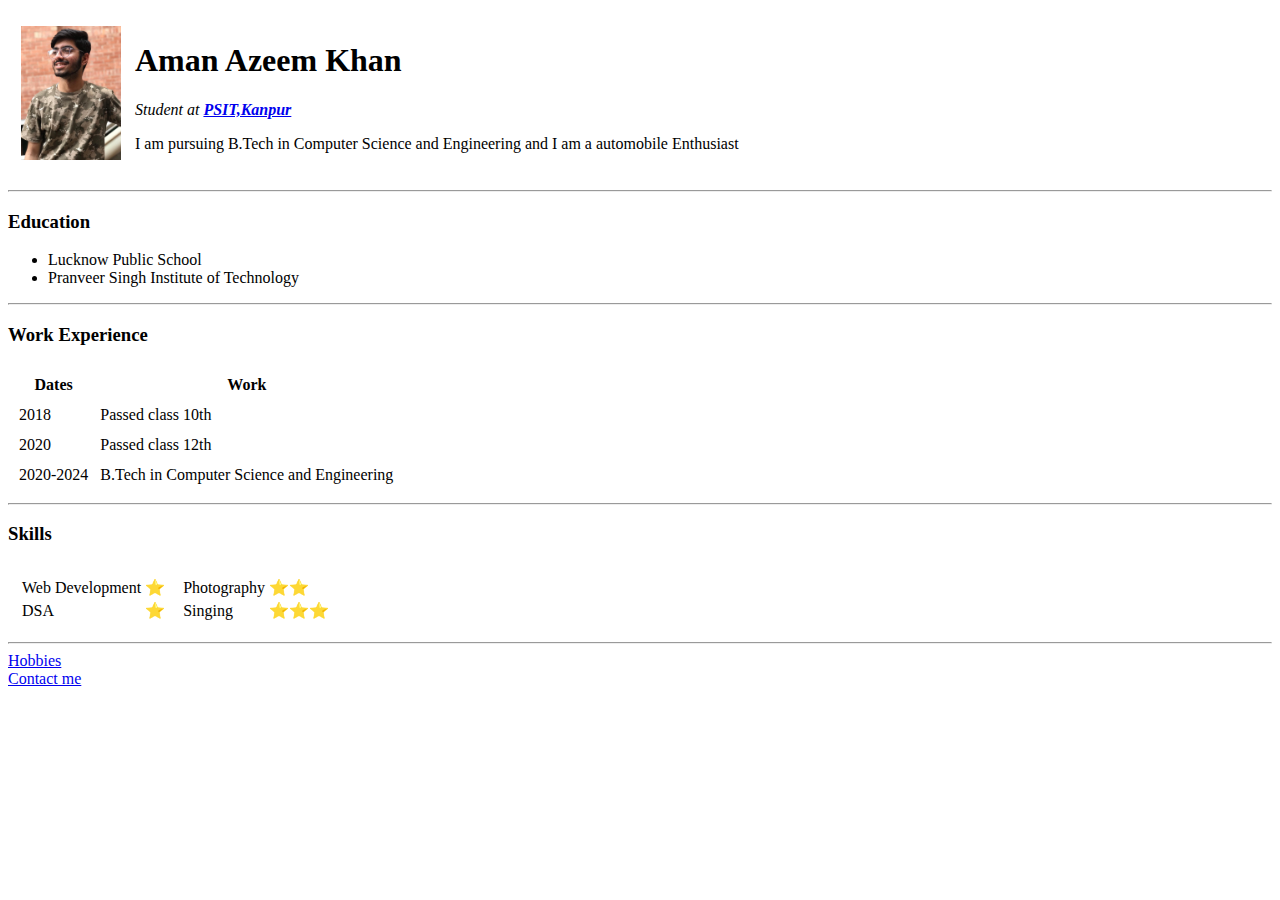
==== index.html @ b314d9b1 "Add Initial CV website file" ====
<!DOCTYPE html>
<html lang="en">

<head>
  <meta charset="UTF-8">
  <meta http-equiv="X-UA-Compatible" content="IE=edge">
  <meta name="viewport" content="width=device-width, initial-scale=1.0">
  <title>Aman's Personal Site</title>
</head>

<body>
  <table cellspacing="12">
    <td>
      <img src="images/Profile-Picture.jpg" width="100" alt="Aman Profile Picture">
    </td>
    <td>
      <h1>Aman Azeem Khan</h1>
      <p><em>Student at <strong><a href="https://www.psit.ac.in/">PSIT,Kanpur</a></strong></em></p>
      <p>I am pursuing B.Tech in Computer Science and Engineering and I am a automobile Enthusiast</p>
    </td>
  </table>

  <hr>
  <h3>Education</h3>
  <ul>
    <li>Lucknow Public School</li>
    <li>Pranveer Singh Institute of Technology</li>
  </ul>
  <hr>
  <h3>Work Experience</h3>
  <table cellspacing="10">
    <thead>
      <th>Dates</th>
      <th>Work</th>
    </thead>
    <tbody>
      <tr>
        <td>2018</td>
        <td>Passed class 10th</td>
      </tr>
      <tr>
        <td>2020</td>
        <td>Passed class 12th</td>
      </tr>
      <tr>
        <td>2020-2024</td>
        <td>B.Tech in Computer Science and Engineering</td>
      </tr>
    </tbody>
  </table>
  <hr>
  <h3>Skills</h3>
  <table cellspacing="10">
    <td>
      <table>
        <tr>
          <td>Web Development</td>
          <td>⭐</td>
        </tr>
        <tr>
          <td>DSA</td>
          <td>⭐</td>
        </tr>
      </table>
    </td>
    <td>
      <table>
        <tr>
          <td>Photography</td>
          <td>⭐⭐</td>
        </tr>
        <tr>
          <td>Singing</td>
          <td>⭐⭐⭐</td>
        </tr>
      </table>
    </td>
  </table>

  <hr>
  <a href="hobbies.html">Hobbies</a><br>
  <a href="Contact.html">Contact me</a>
</body>

</html>
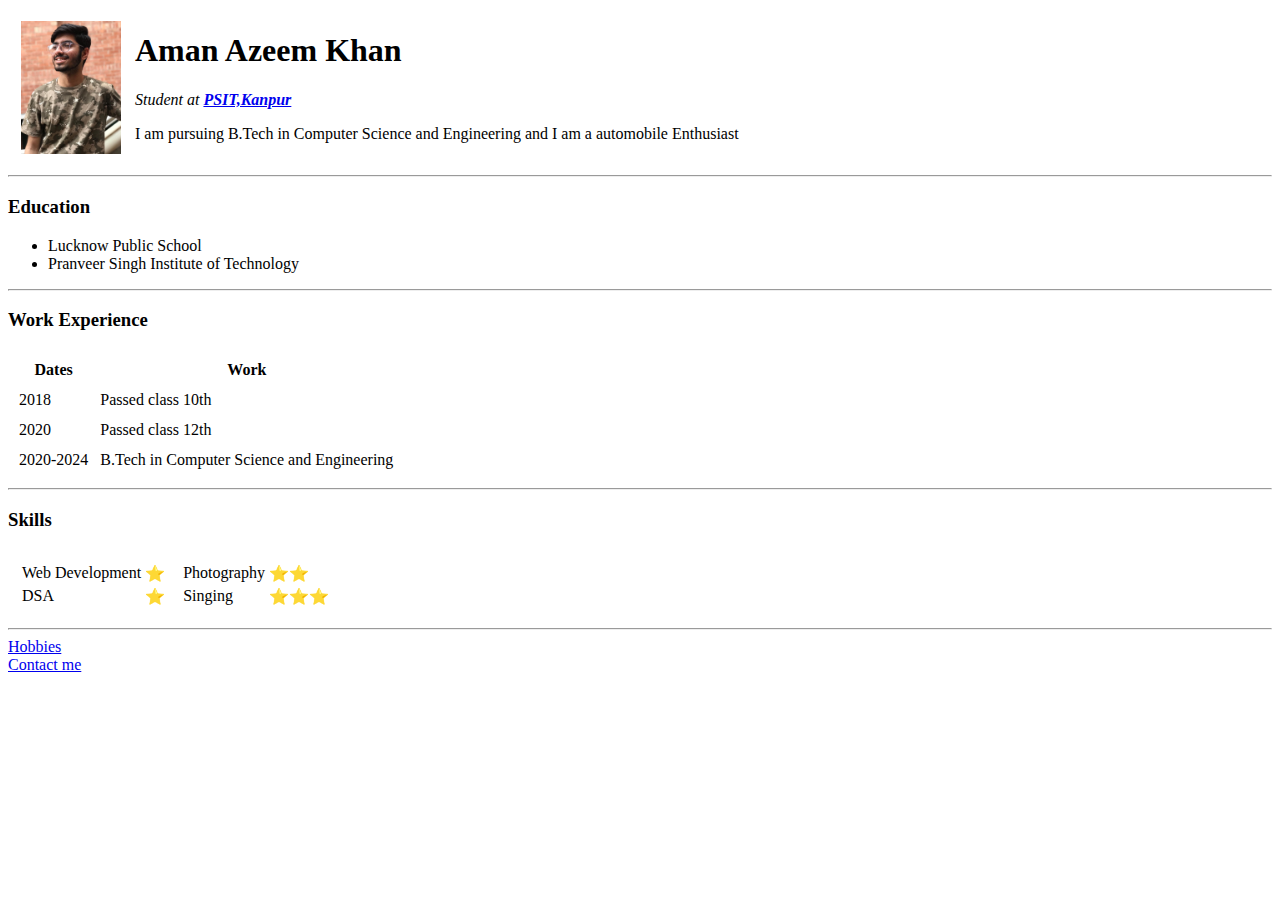
==== commit 992579c5: "Update index.html" ====
--- a/index.html
+++ b/index.html
@@ -1,4 +1,4 @@
-<!DOCTYPE html>
+
 <html lang="en">
 
 <head>
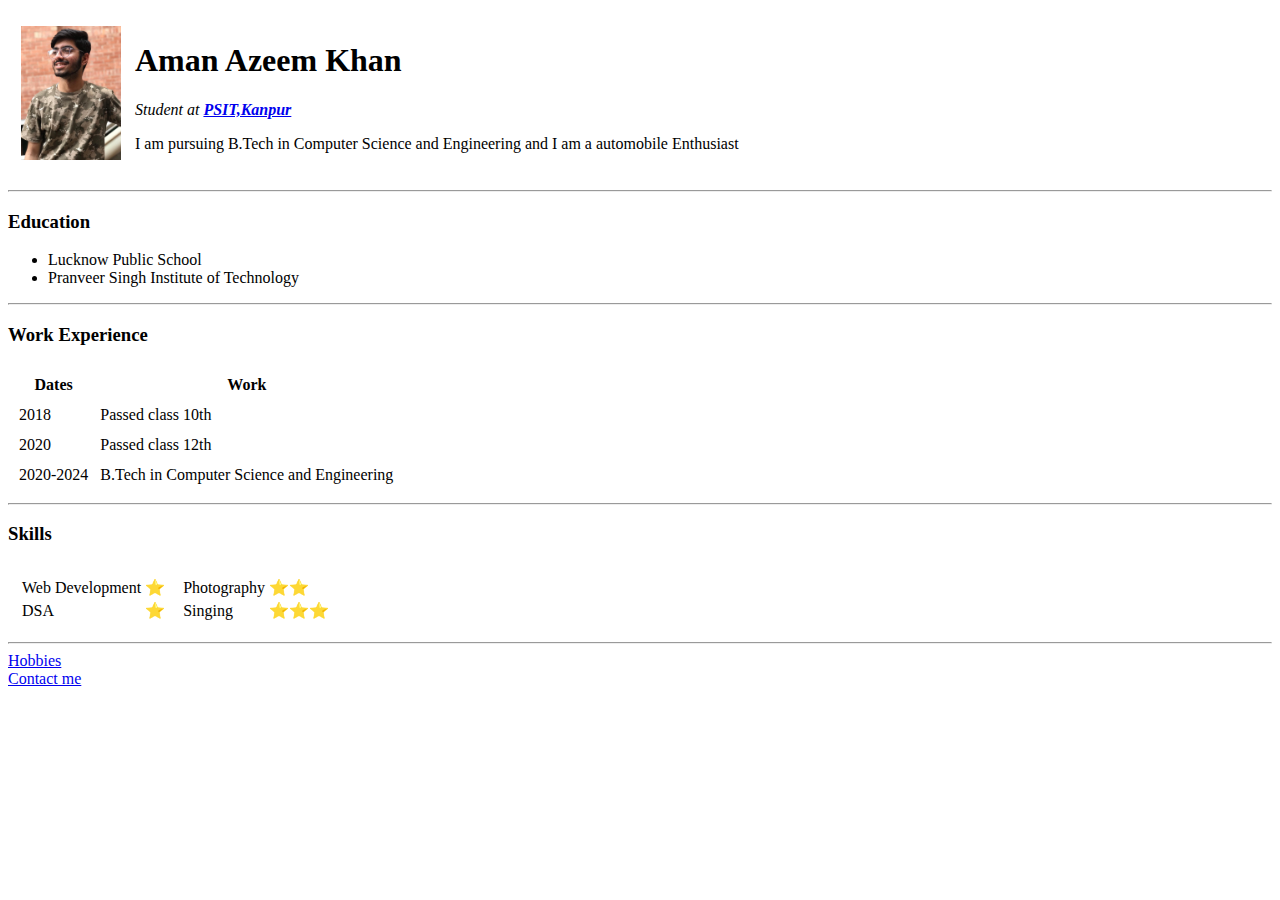
==== commit 6ea34d80: "Update index.html" ====
--- a/index.html
+++ b/index.html
@@ -1,4 +1,4 @@
-
+<!DOCTYPE html>
 <html lang="en">
 
 <head>
@@ -6,6 +6,7 @@
   <meta http-equiv="X-UA-Compatible" content="IE=edge">
   <meta name="viewport" content="width=device-width, initial-scale=1.0">
   <title>Aman's Personal Site</title>
+  <link rel="stylesheet" href="CSS/Styles.css">
 </head>
 
 <body>
